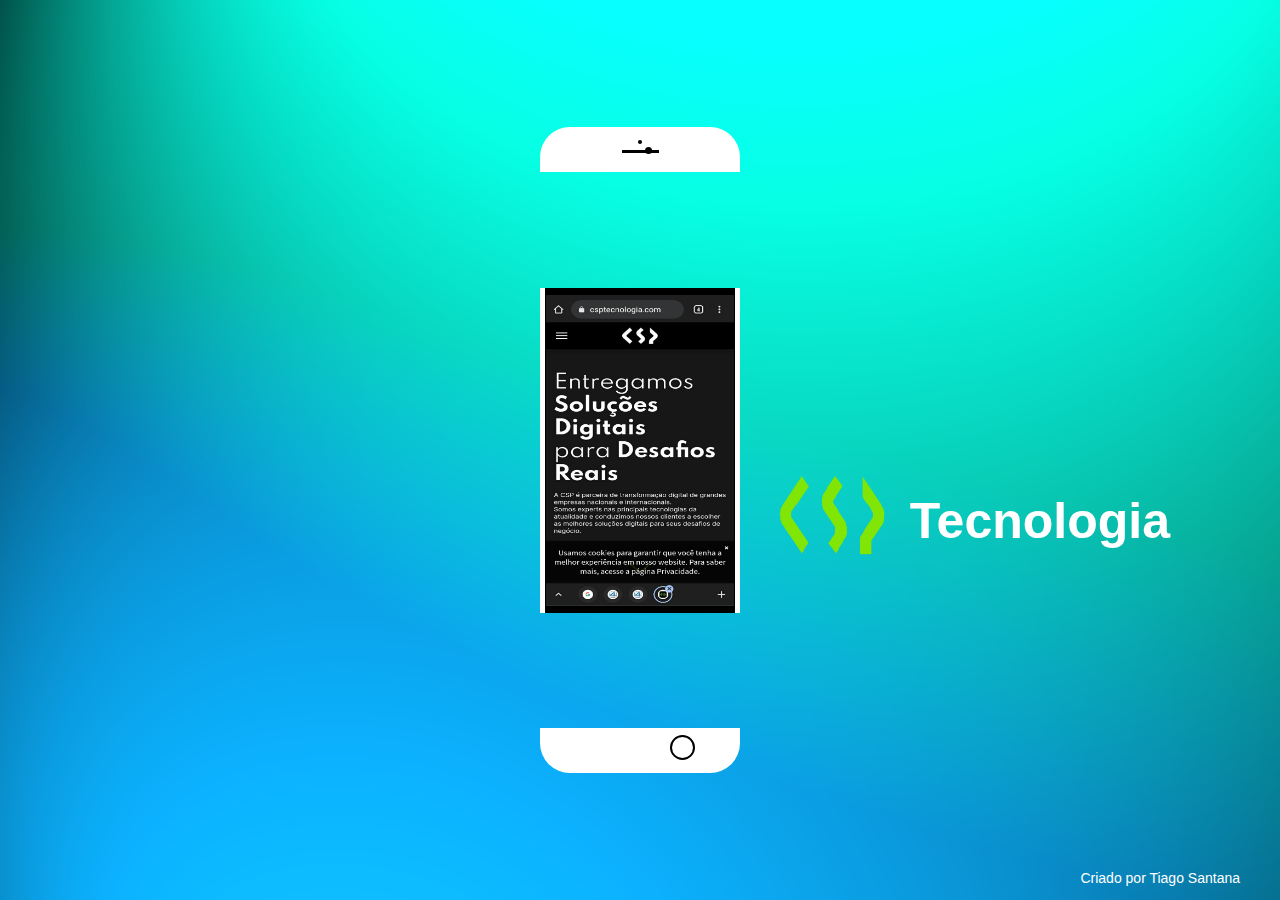
==== chrome.html @ 2a1ebca0 "Primeiro commit" ====
<!DOCTYPE html>
<html lang="pt-br">
<head>
    <meta charset="UTF-8">
    <meta http-equiv="X-UA-Compatible" content="IE=edge">
    <meta name="viewport" content="width=device-width, initial-scale=1.0">
    <link rel="stylesheet" type="text/css" href="style.css">
    <title>Projeto Iphone</title>
</head>
<body>
   <div class="tela">
       <img class="fundo" src="img/csppage.jpg" alt=""></div>
   <div class="base superior"></div>
   <div class="base inferior"></div>
   <div class="botao"><a href="index.html" target="_self"></a></div>
   <div class="camera"></div>
   <div class="audio"></div>
   <div class="camera2"></div>
   <div class="tela2"></div>
   <div class="brand">
    <a href="https://www.csptecnologia.com/" target="_blank"><img src="img/brand.png" class="brand"></a>
</div>
<div class="text">
    <p>Tecnologia</p>
</div>
   <div class"footer">
    <span> Criado por Tiago Santana</span>
</div>
</body>
</html>
---- style.css ----
@import url('https://fonts.googleapis.com/css2?family=Red+Hat+Display&display=swap');
* {
    margin: 0;
    padding: 0;
    box-sizing: border-box;
}

body {
    display: flex;
    align-items: center;
    min-height: 100vh;
    justify-content: center;
    background-image: url(img/fundo.png);
    background-size: cover;
    background-attachment: fixed;
    font-family: Arial, Helvetica, sans-serif

}

.tela {
    position: relative;
    width: 200px;
    height: 325px;
    background-color: black;
    border-left: 5px solid white;
    border-right: 5px solid white; 
}
img {
    position: relative;
    content: '';
    width: 188px;
    height: 311px;
    right: -1px;
    bottom: -7px;
  }

.superior {
    position: absolute;
    content: '';
    width: 200px;
    height: 45px;
    background-color: white;
    top: 127px;
    border-top-left-radius: 30px;
    border-top-right-radius: 30px;
}
.inferior {
    position: absolute;
    content: '';
    width: 200px;
    height: 45px;
    background-color: white;
    bottom: 127px;
    border-bottom-left-radius: 30px;
    border-bottom-right-radius: 30px;
}
.botao a {
    position: absolute;
    content: '';
    width: 25px;
    height: 25px;
    border: 2px solid black;
    bottom: 140px;
    left: 670px;
    border-radius: 50%;
}
.camera2 {
    position: absolute;
    content: '';
    width: 7px;
    height: 7px;
    background-color: black;
    border-radius: 50%;
    top: 147px;
    left: 645px;
}
.camera {
    position: absolute;
    content: '';
    width: 4px;
    height: 4px;
    top: 140px;
    background-color: black;
    border-radius: 50%;
}
.audio {
    position: absolute;
    content: '';
    width:37px;
    height: 3px;
    background-color: black;
    top: 150px;
}
.icone1 {
    position: absolute;
    content: '';
    width: 38px;
    height: 38px;
    left: 600px;
    bottom: 400px;
    border-radius:10px;
}
p.linked {
    position: absolute;
    content: '';
    left: 600px;
    bottom: 386px;
    color: white;
    font-size: 10px;
}
.icone2 {
    position: absolute;
    content: '';
    width: 38px;
    height: 38px;
    right: 662px;
    bottom: 400px;
    border-radius:10px
}
p.chrome {
    position: absolute;
    content: '';
    right: 665px;
    bottom: 386px;
    color: white;
    font-size: 10px;
}

.icone3 {
    position: absolute;
    content: '';
    width: 38px;
    height: 38px;
    right: 599px;
    bottom: 400px;
    border-radius:10px
}
p.whatsapp {
    position: absolute;
    content: '';
    right: 596px;
    bottom: 386px;
    color: white;
    font-size: 10px;
}
.icone4 {
    position: absolute;
    content: '';
    width: 32px;
    height: 32px;
    left: 602px;
    bottom: 320px;
}
p.youtube {
    position: absolute;
    content: '';
    left: 602px;
    bottom: 303px;
    color: white;
    font-size: 10px;
}
.icone5 {
    position: absolute;
    content: '';
    width: 36px;
    height: 36px;
    right: 662px;
    bottom: 318px;
    border-radius:10px
}
p.maps {
    position: absolute;
    content: '';
    right: 650px;
    bottom: 303px;
    color: white;
    font-size: 10px;
}
.icone6 {
    position: absolute;
    content: '';
    width: 38px;
    height: 38px;
    right: 599px;
    bottom: 316px;
    border-radius:12px
}
p.cam {
    position: absolute;
    content: '';
    right: 599px;
    bottom: 303px;
    color: white;
    font-size: 10px;
}
.icone7 {
    position: absolute;
    content: '';
    width: 34px;
    height: 34px;
    left: 602px;
    bottom: 246px;
}
p.config {
    position: absolute;
    content: '';
    left: 604px;
    bottom: 230px;
    color: white;
    font-size: 10px;
}
.sombra {
    position: absolute;
    content: '';
    width: 200px;
    height:400px;
    border-radius: 26px;
    box-shadow: 0 0 10px 0;
}
span {
    position: absolute;
    font-size: 14px;
    color: white;
    right: 40px;
    bottom: 14px;
    
}
/* MARCA CSP*/
.text p {
    position: absolute;
    content: '';
    font-size: 50px;
    font-weight: 700;
    color: #ffffff;
    right: 110px;
    bottom: 350px
}

img.brand {
position: absolute;
content: '';
width: 220px;
height: 580px;
right: 340px;
bottom: 86px;
}
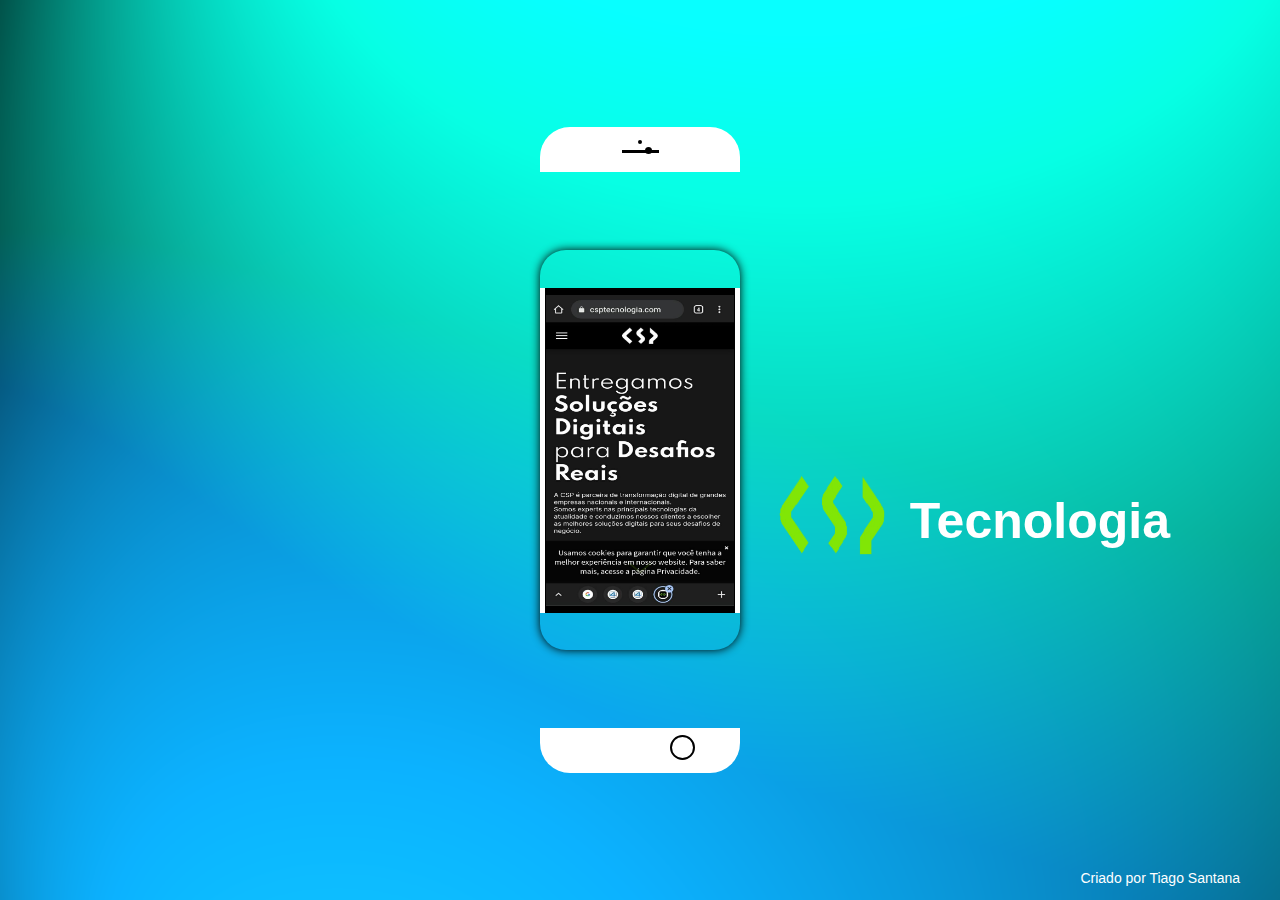
==== commit e33c4a52: "Update chrome.html" ====
--- a/chrome.html
+++ b/chrome.html
@@ -10,6 +10,7 @@
 <body>
    <div class="tela">
        <img class="fundo" src="img/csppage.jpg" alt=""></div>
+     <div class="sombra"></div>
    <div class="base superior"></div>
    <div class="base inferior"></div>
    <div class="botao"><a href="index.html" target="_self"></a></div>
@@ -27,4 +28,4 @@
     <span> Criado por Tiago Santana</span>
 </div>
 </body>
-</html>+</html>
